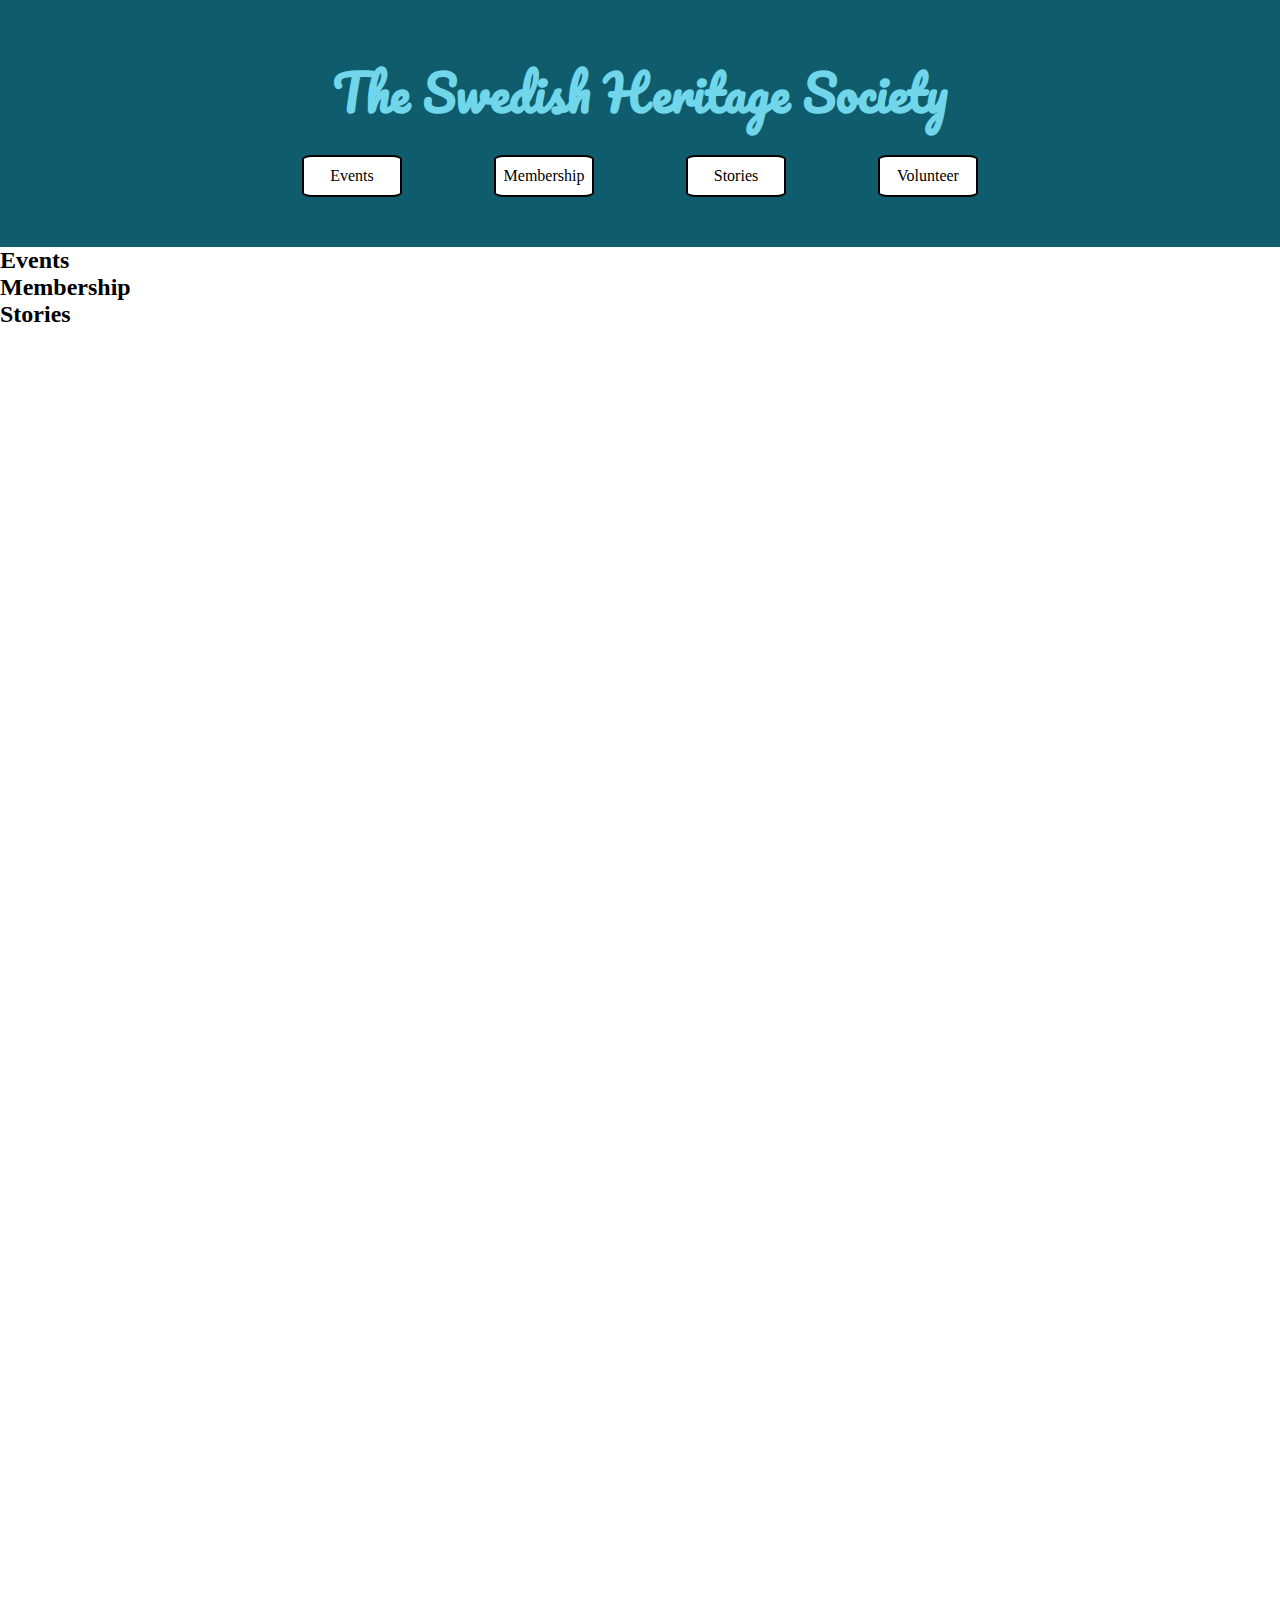
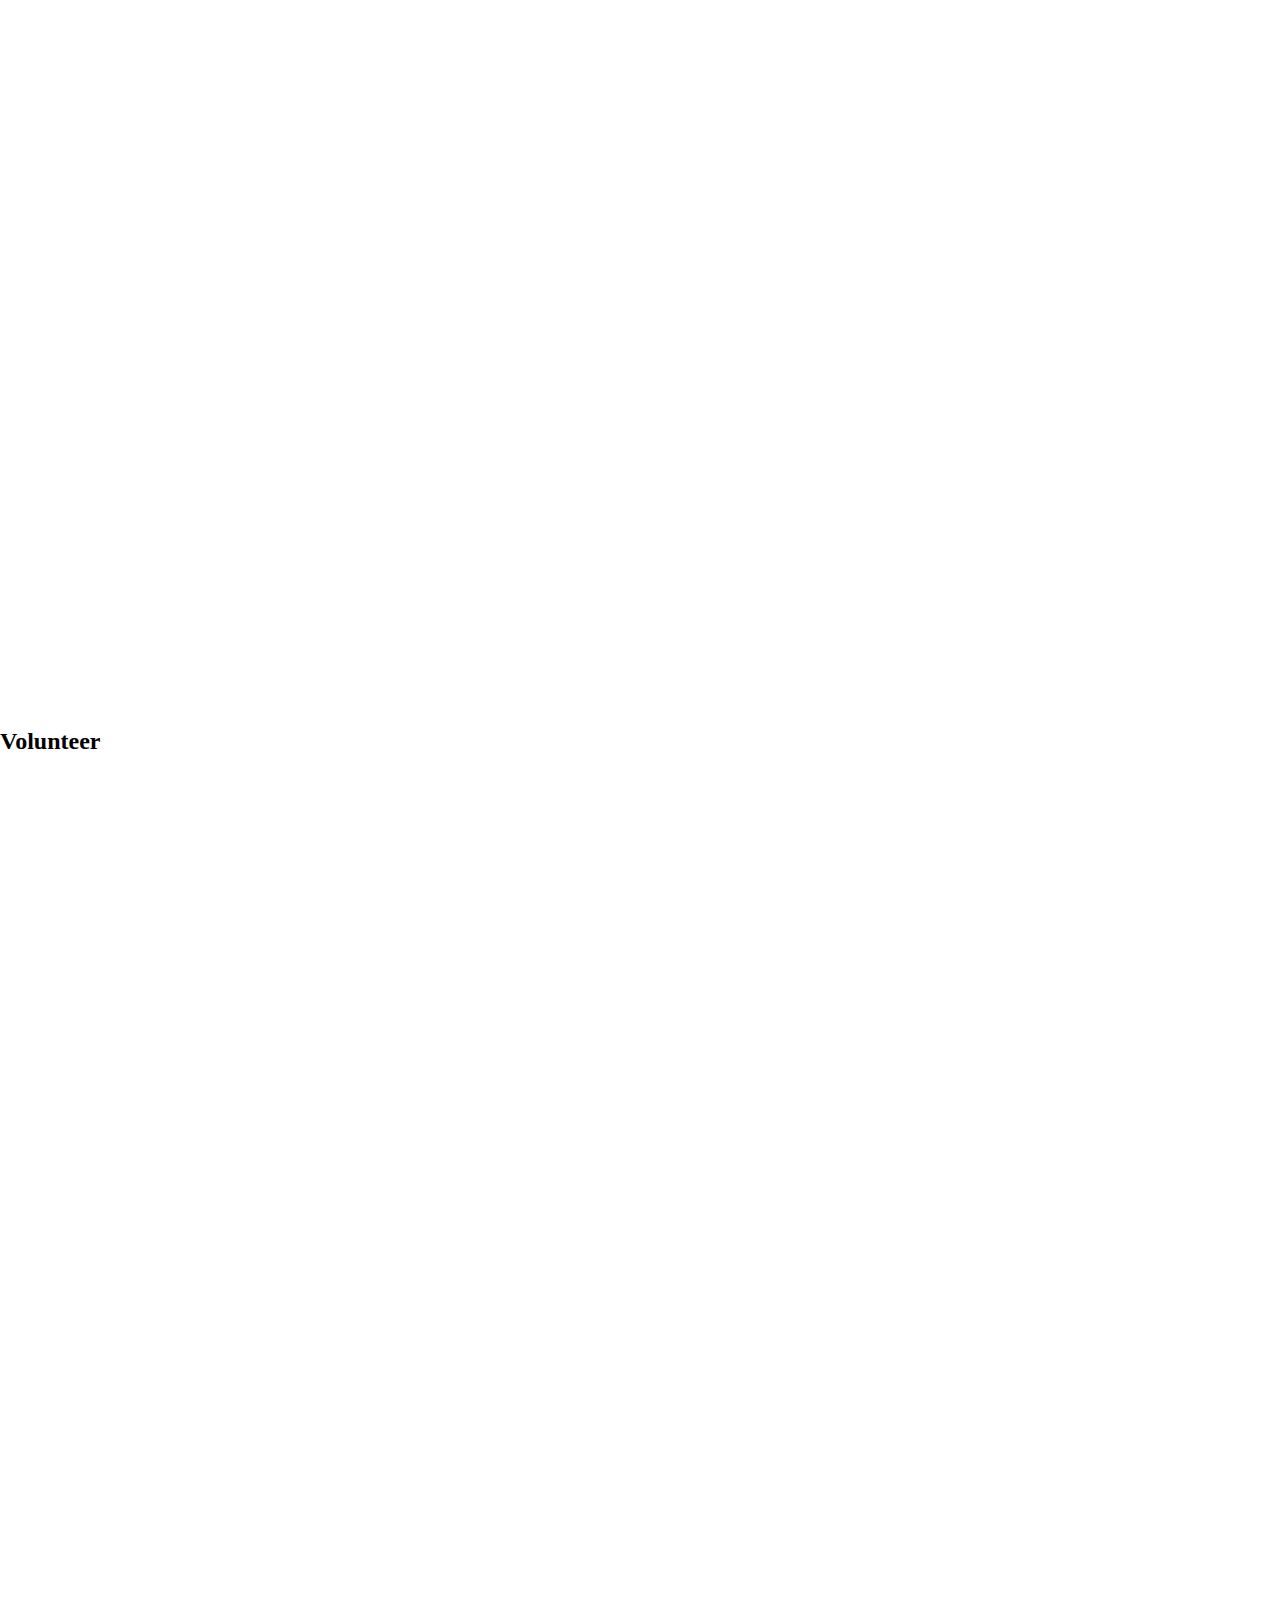
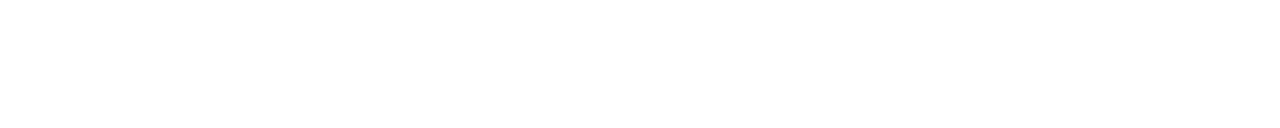
==== index.html @ 5564154c "Add files via upload" ====
<!DOCTYPE html>
<html lang="en">
  <head>
    <meta charset="UTF-8" />
    <meta name="viewport" content="width=device-width, initial-scale=1.0" />
    <title>Document</title>
    <link rel="stylesheet" href="style.css" />
    <link rel="preconnect" href="https://fonts.googleapis.com" />
    <link rel="preconnect" href="https://fonts.gstatic.com" crossorigin />
    <link
      href="https://fonts.googleapis.com/css2?family=Pacifico&display=swap"
      rel="stylesheet"
    />
  </head>
  <body>
    <section class="site-heading">
      <h1>The Swedish Heritage Society</h1>
      <div>
        <nav>
          <a href="events.html">Events</a>
          <a href="membership.html">Membership</a>
          <a href="https://en.wikipedia.org/wiki/August_Strindberg">Stories</a>
          <a href="#volunteer">Volunteer</a>
        </nav>
      </div>
    </section>

    <section>
      <h2>Events</h2>
    </section>

    <section>
      <h2>Membership</h2>
    </section>

    <section>
      <h2>Stories</h2>
    </section>

    <section id="volunteer" style="margin-top: 2000px" class="volunteer">
      <h2>Volunteer</h2>
    </section>
    <script src="index.js"></script>
  </body>
</html>
---- style.css ----
/* RESET RULE */
* {
  padding: 0;
  margin: 0;
  box-sizing: border-box;
}

.site-heading {
  background-color: #0F5C6C;
  color: #71D6EA;
  text-align: center;
  padding: 50px 0;
}

.site-heading h1 {
  font-family: 'Pacifico', cursive;
  font-size: 3rem;
}

.site-heading nav {
  margin-top: 20px;
  display: flex;
  justify-content: space-around;

  /* Center the nav under the h1 */
  max-width: 60vw;
  margin-left: auto;
  margin-right: auto;
}

.site-heading a {
  text-decoration: none;
  color: inherit;

  /* Pseudo-buttons */
  width: 100px;
  padding: 10px 5px; 
  background-color: white;
  color: black;
  border: black solid 2px;
  border-radius: 10%;
}

/* Effects on hover */
.site-heading a:hover {
  background-color: #F2F0D8;
}

/* Background image*/
.volunteer {
  height: 800px;

  background-color: rgba(255,255,255,0.7);
  background-image: url("assets/hospital.jpg");
  background-blend-mode: lighten;

  background-position: center;  
  background-size: cover;
  background-repeat: no-repeat;

  margin-bottom: 200px;
}

.membership {
  max-width: 80vw;
}
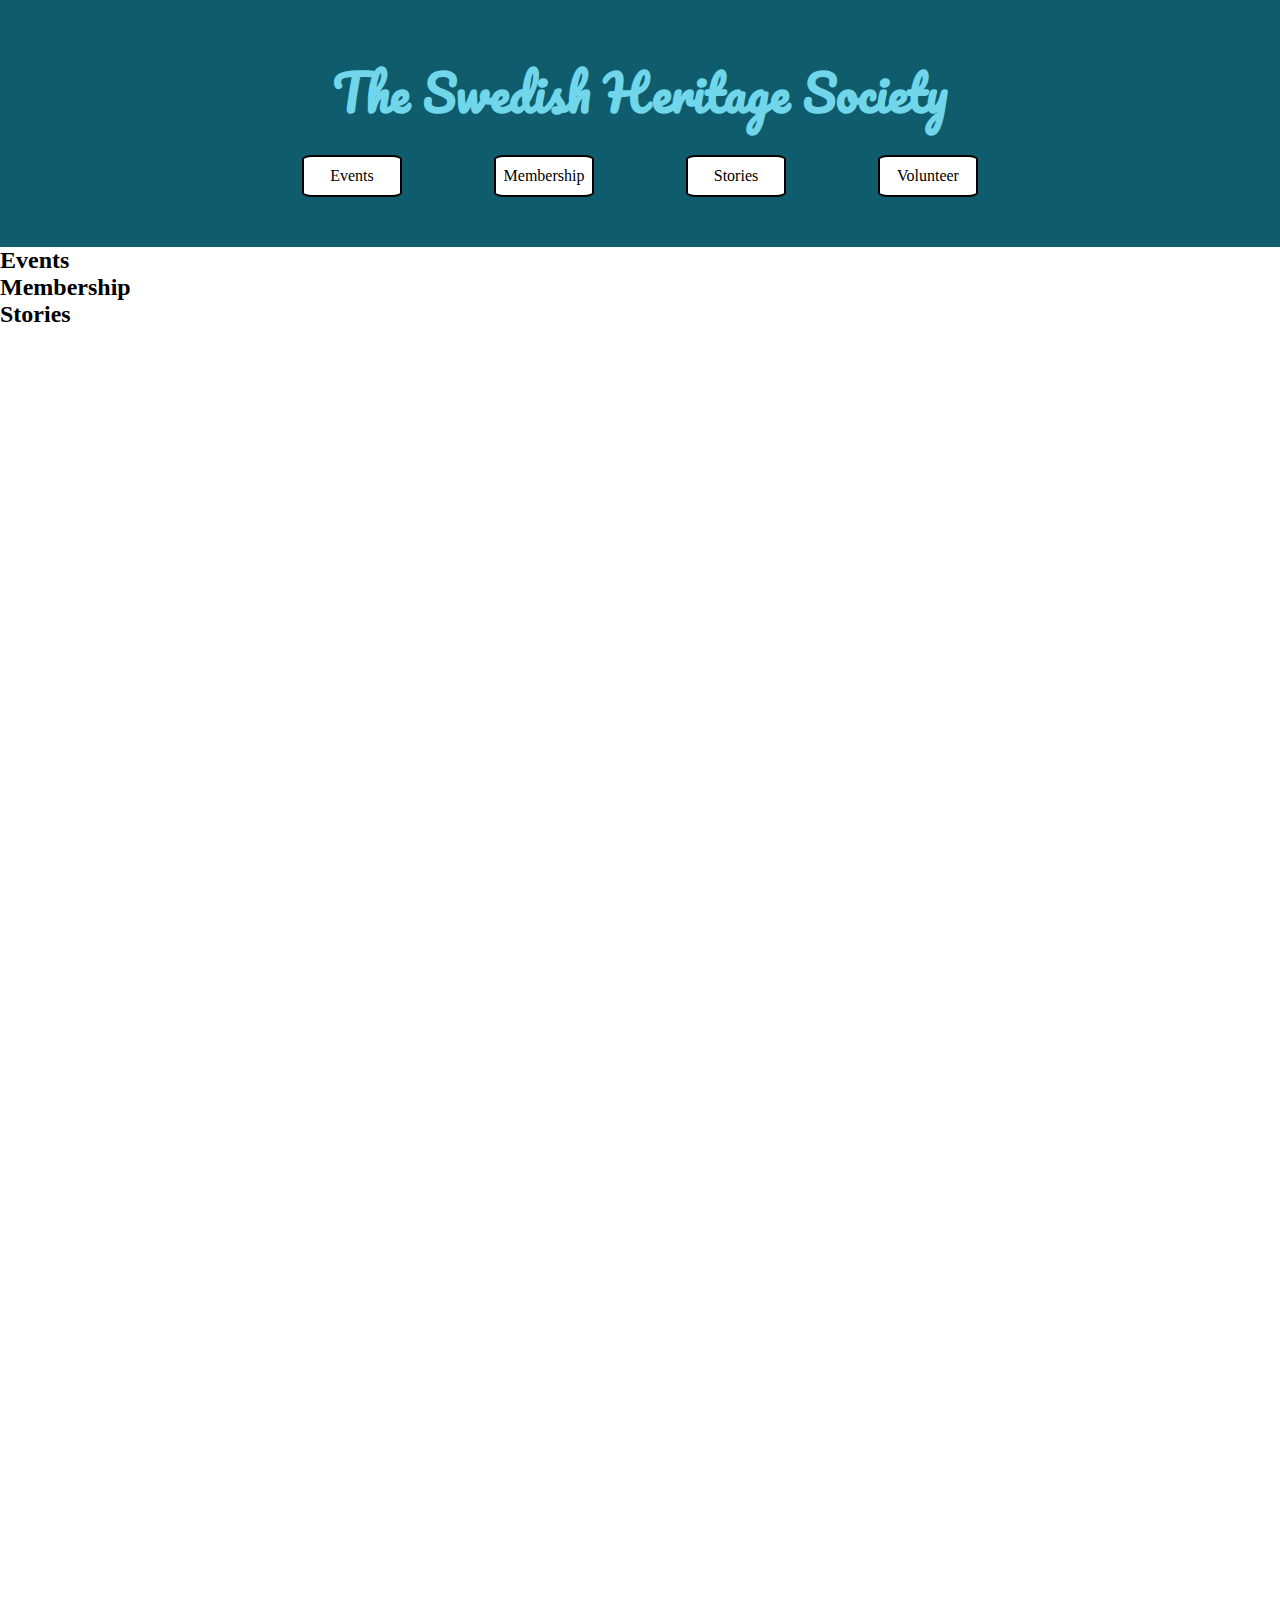
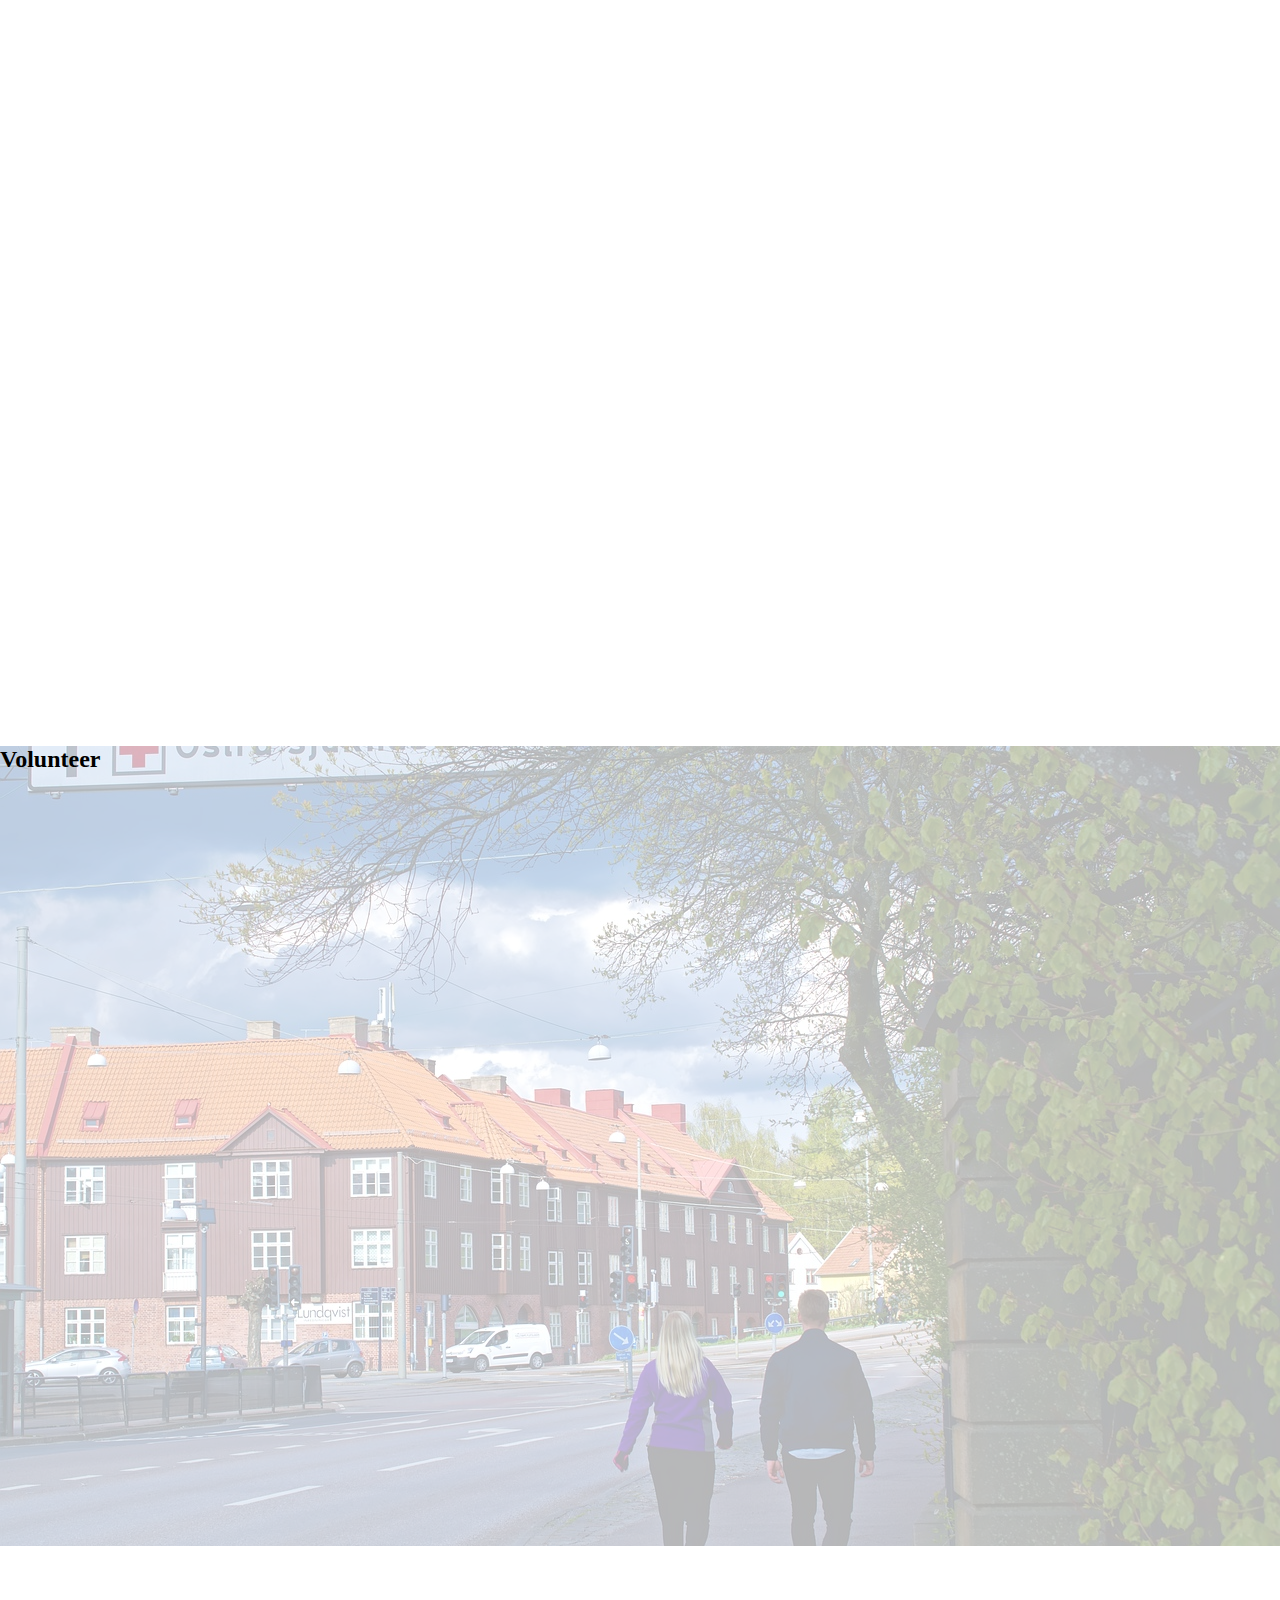
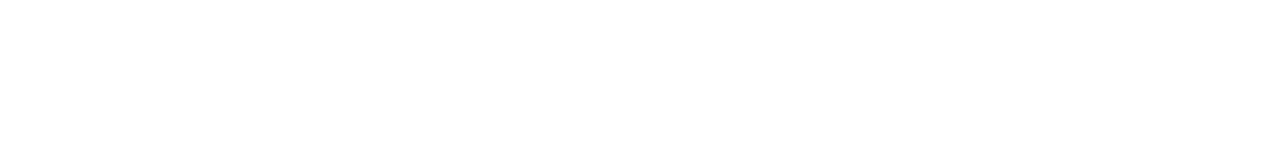
==== commit 4e396712: "Change event timeframe" ====
--- a/index.html
+++ b/index.html
@@ -17,7 +17,7 @@
       <h1>The Swedish Heritage Society</h1>
       <div>
         <nav>
-          <a href="events.html">Events</a>
+          <a href="annual-events.html">Events</a>
           <a href="membership.html">Membership</a>
           <a href="https://en.wikipedia.org/wiki/August_Strindberg">Stories</a>
           <a href="#volunteer">Volunteer</a>
@@ -37,6 +37,8 @@
       <h2>Stories</h2>
     </section>
 
+    <img src="assets/sweden2.jpg" alt="" />
+
     <section id="volunteer" style="margin-top: 2000px" class="volunteer">
       <h2>Volunteer</h2>
     </section>
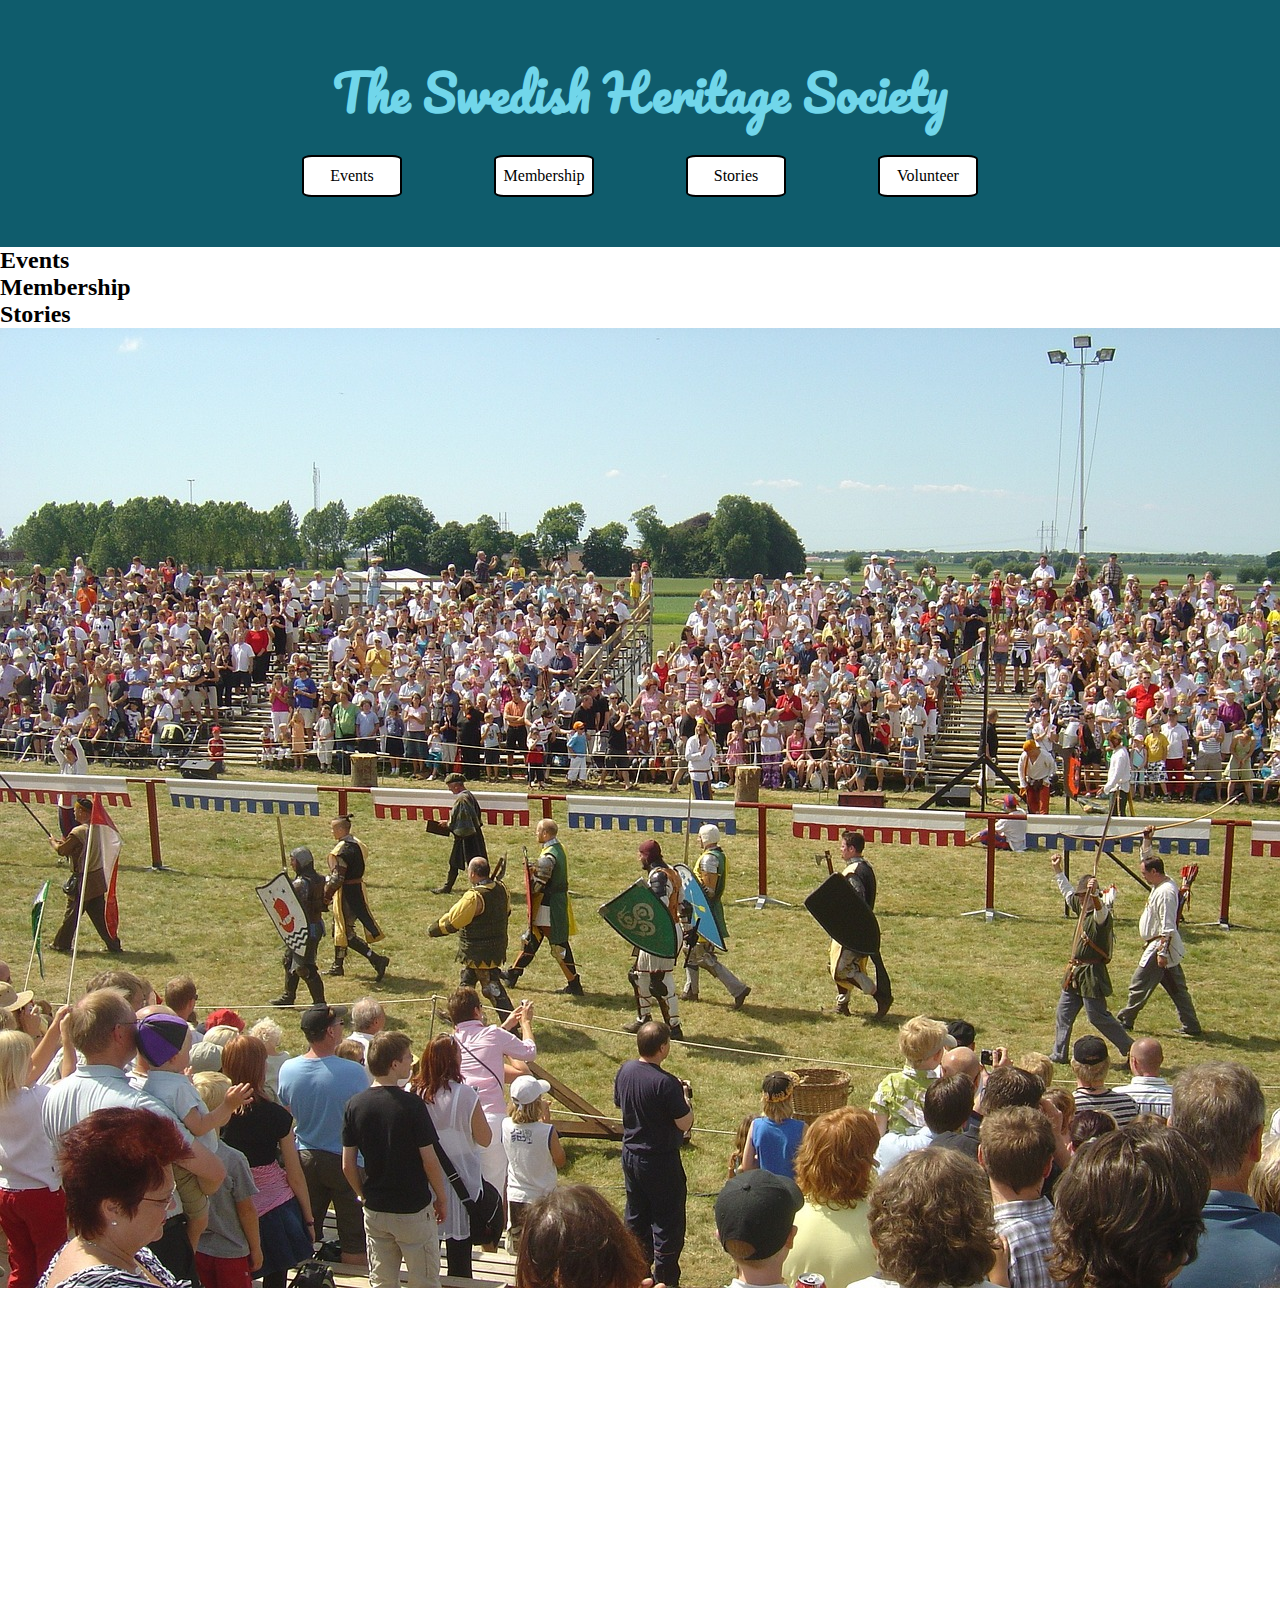
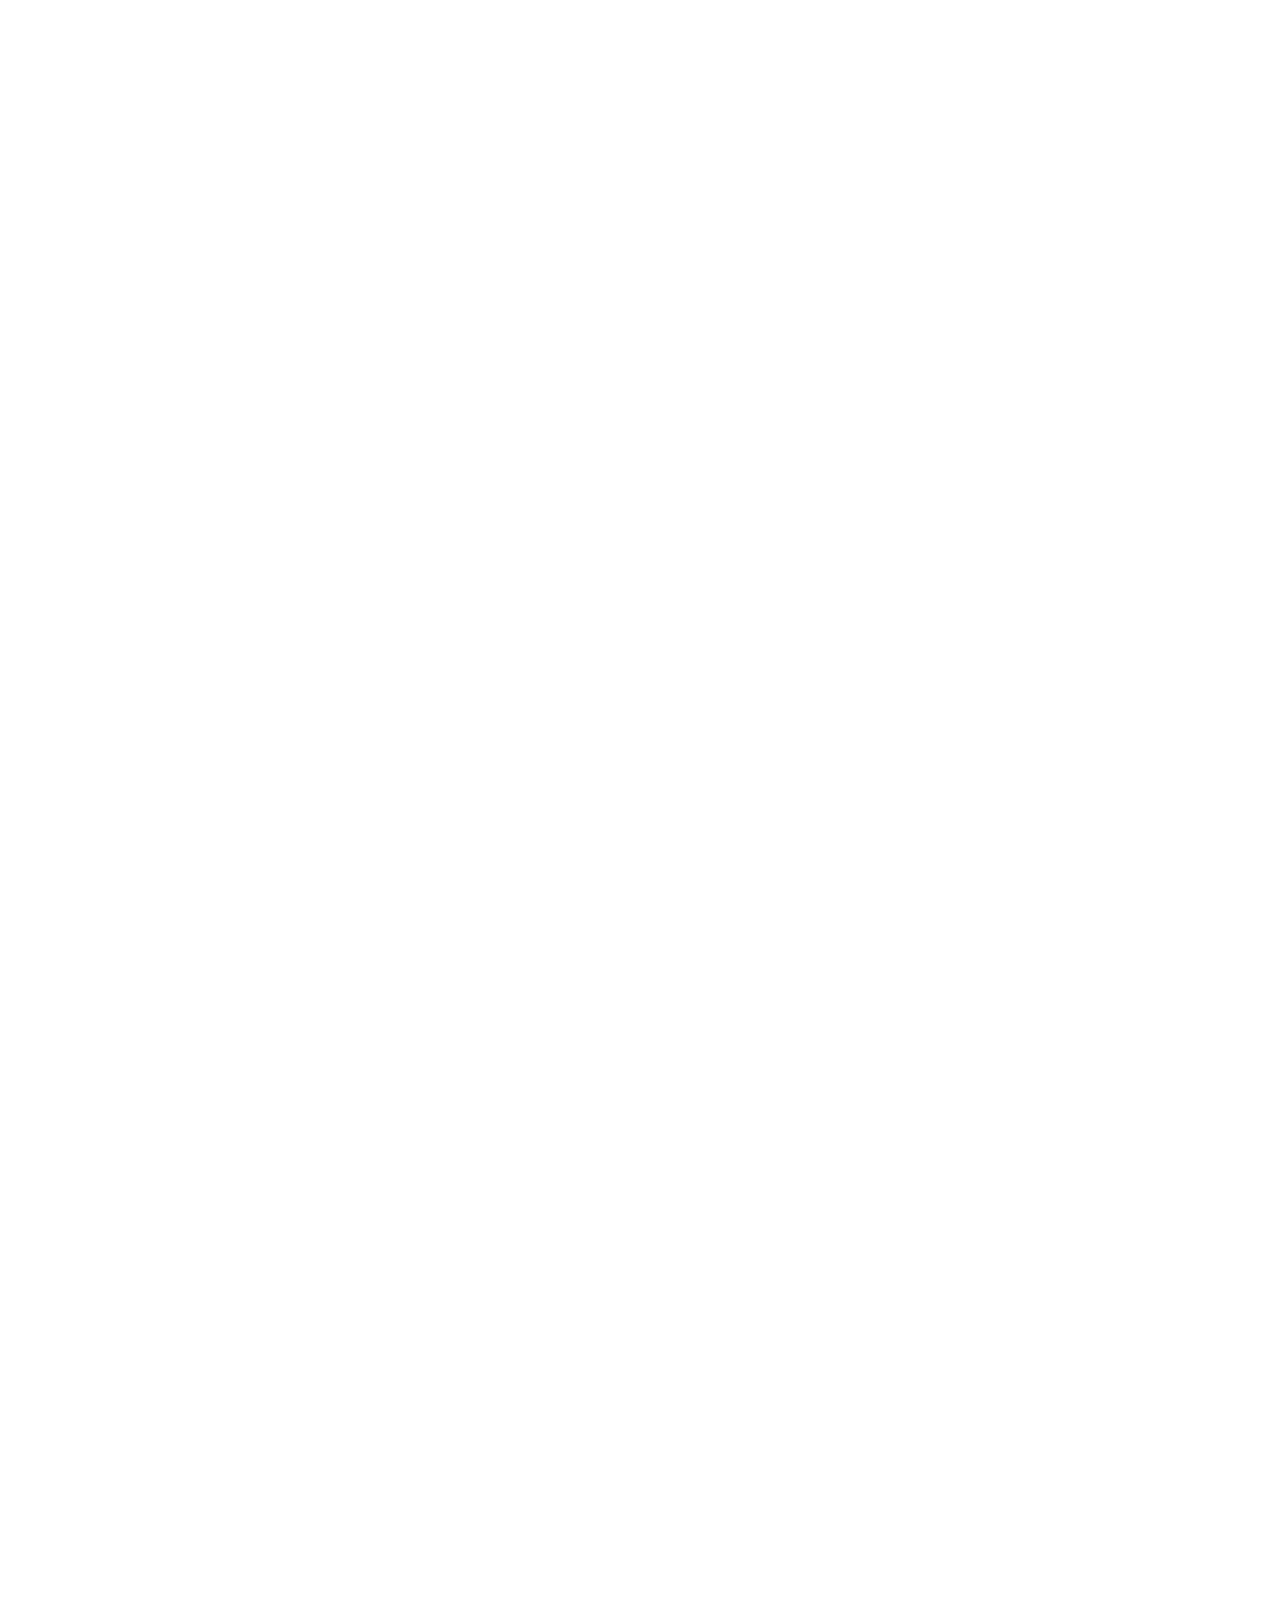
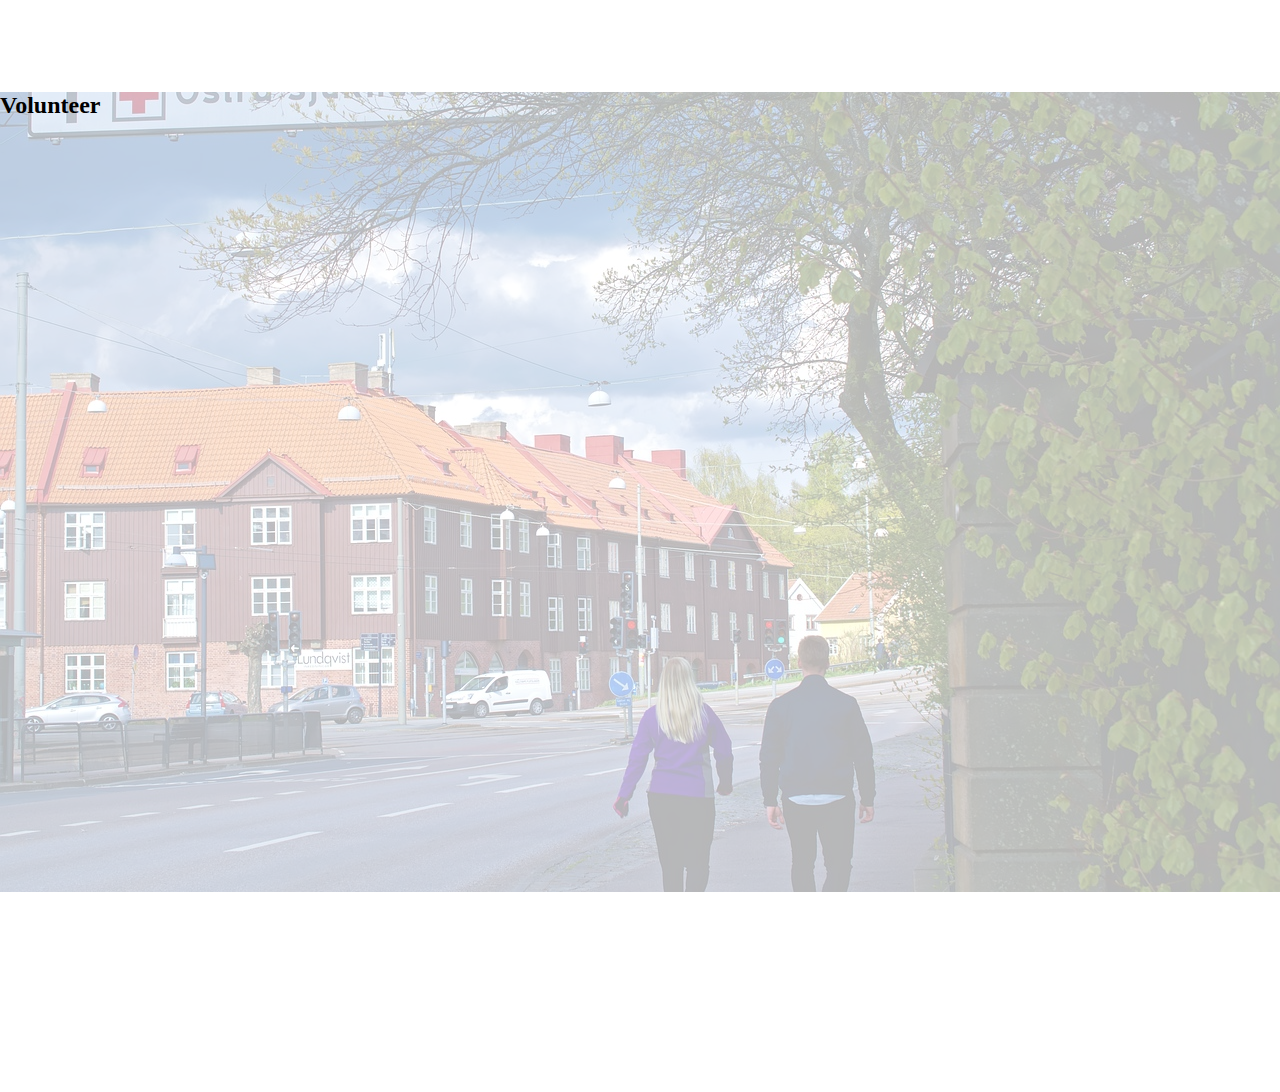
==== commit c4976614: "Forcing redeploy" ====
--- a/index.html
+++ b/index.html
@@ -3,7 +3,7 @@
   <head>
     <meta charset="UTF-8" />
     <meta name="viewport" content="width=device-width, initial-scale=1.0" />
-    <title>Document</title>
+    <title>Example Site</title>
     <link rel="stylesheet" href="style.css" />
     <link rel="preconnect" href="https://fonts.googleapis.com" />
     <link rel="preconnect" href="https://fonts.gstatic.com" crossorigin />
